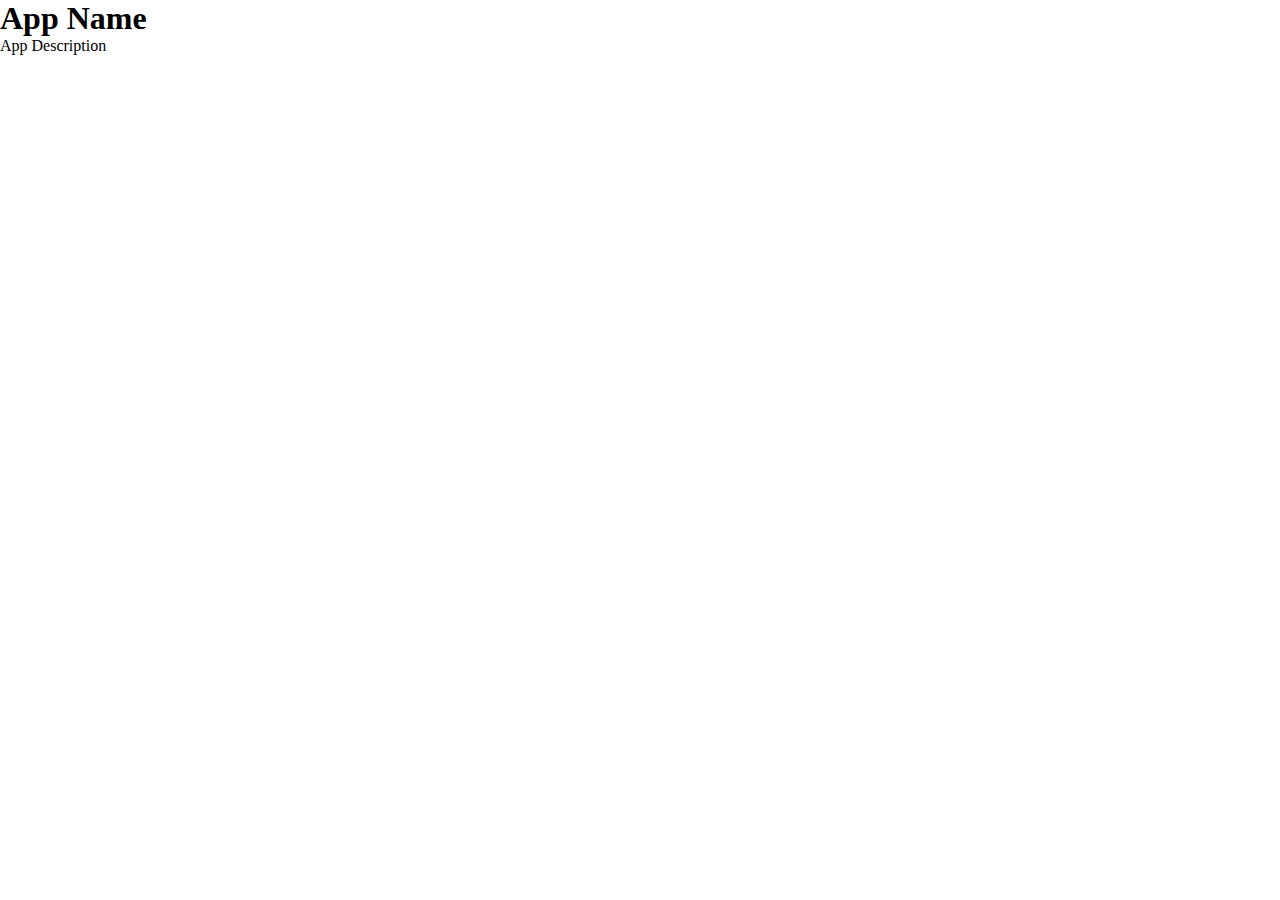
==== Chapter4/Example2/index.html @ 19385e27 "initial commit" ====
<!doctype html>
<html>
  <head>
    <title>App Name</title>
    <link href="style.css" rel="stylesheet" type="text/css">
  </head>
  <body>
    <h1>App Name</h1>
    <p>App Description</p>
    <script src="http://code.jquery.com/jquery-2.0.3.min.js"></script>
      
    <script src="app.js"></script>
  </body>
</html>
---- Chapter4/Example2/style.css ----
* {
  margin: 0;
  padding: 0;
}
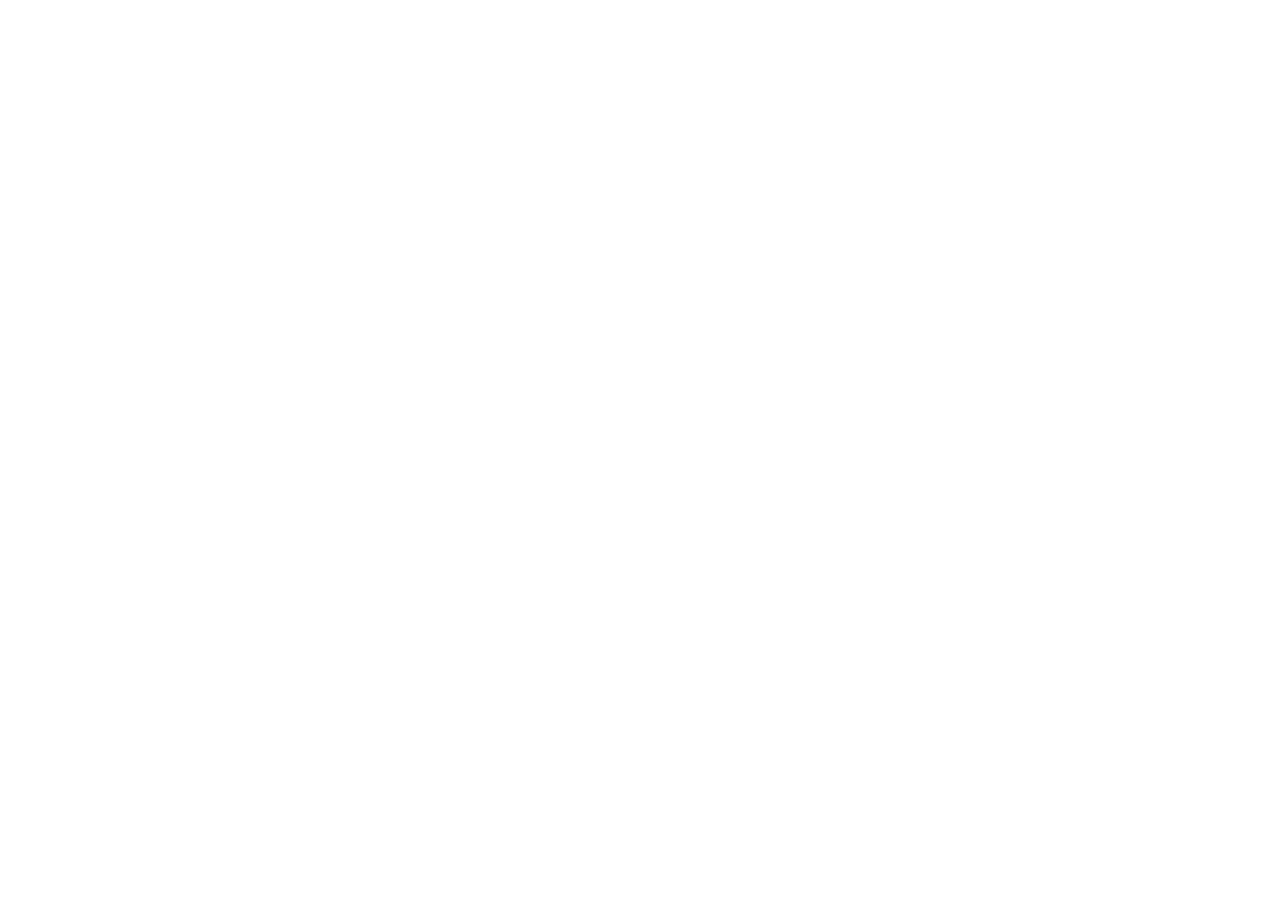
==== commit 7f69c5db: "changing index file" ====
--- a/Chapter4/Example2/index.html
+++ b/Chapter4/Example2/index.html
@@ -1,14 +1,31 @@
 <!doctype html>
 <html>
   <head>
-    <title>App Name</title>
+    <title>A Simple App</title>
     <link href="style.css" rel="stylesheet" type="text/css">
   </head>
+
   <body>
-    <h1>App Name</h1>
-    <p>App Description</p>
+    <header>
+    
+    </header>
+    
+    <main>
+      <!-- note that we use a dash here for our CSS class name
+      that contains multiple words, that's a CSS convention -->
+      <section class="comment-input">
+      
+      </section>
+      <section class="comments">
+      
+      </section>
+    </main>
+    
+    <footer>
+    
+    </footer>
+    
     <script src="http://code.jquery.com/jquery-2.0.3.min.js"></script>
-      
     <script src="app.js"></script>
   </body>
 </html>
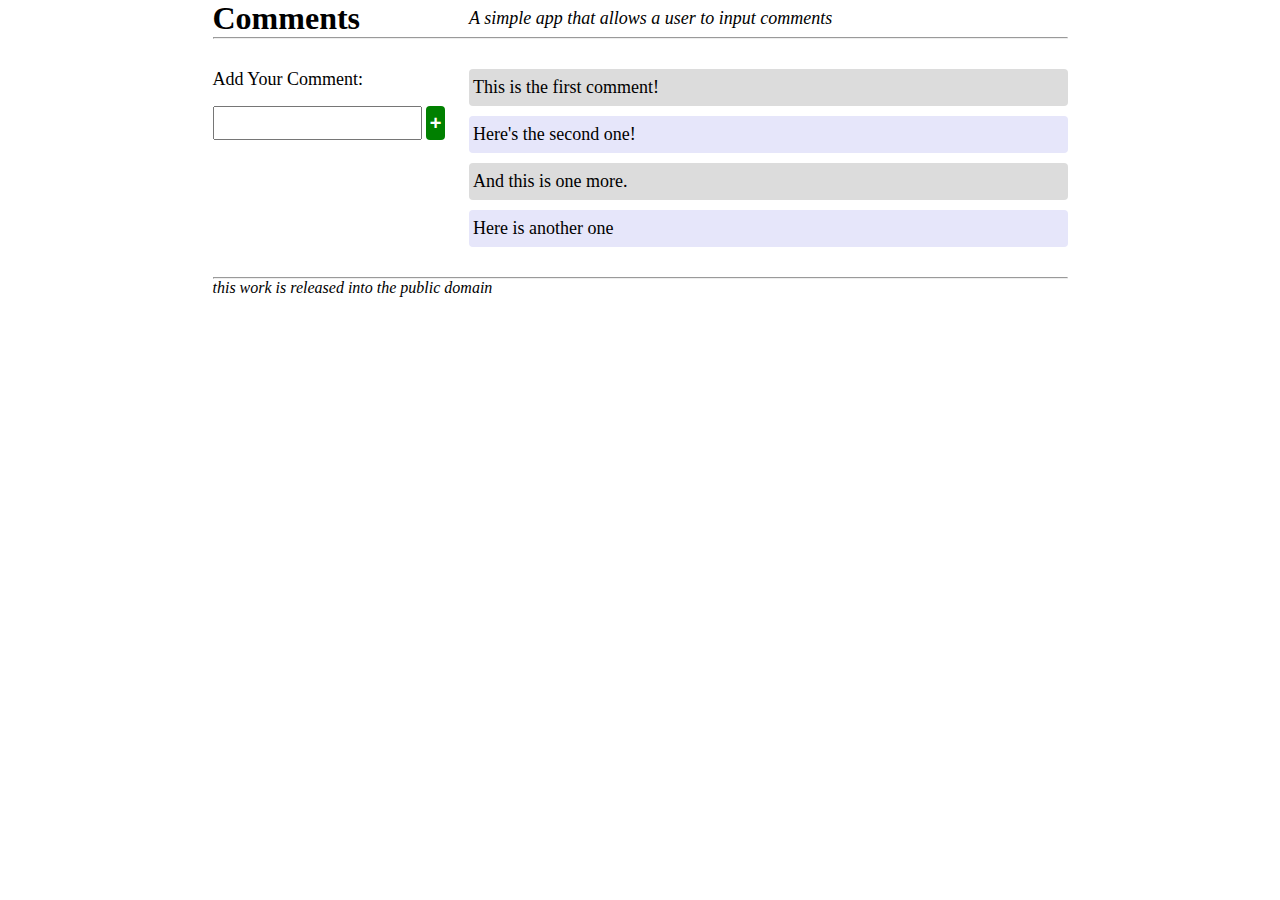
==== commit efbdb979: "styled and with button event listening" ====
--- a/Chapter4/Example2/index.html
+++ b/Chapter4/Example2/index.html
@@ -7,22 +7,34 @@
 
   <body>
     <header>
-    
+      <div class="header-div">
+        <h1>Comments</h1>
+        <p>A simple app that allows a user to input comments</p>
+      </div>
+      <hr>
     </header>
     
     <main>
       <!-- note that we use a dash here for our CSS class name
       that contains multiple words, that's a CSS convention -->
       <section class="comment-input">
-      
+        <p>Add Your Comment:</p>
+        <div>
+          <input type="text">
+          <button>+</button>
+        </div>
       </section>
       <section class="comments">
-      
+        <p>This is the first comment!</p>
+        <p>Here's the second one!</p>
+        <p>And this is one more.</p>
+        <p>Here is another one</p>
       </section>
     </main>
     
     <footer>
-    
+      <hr>
+      <i>this work is released into the public domain</i>
     </footer>
     
     <script src="http://code.jquery.com/jquery-2.0.3.min.js"></script>
--- a/Chapter4/Example2/style.css
+++ b/Chapter4/Example2/style.css
@@ -1,4 +1,88 @@
+body {
+  margin: 0 auto;
+  width: 855px;
+}
+
 * {
   margin: 0;
   padding: 0;
 }
+
+.header-div {
+  display: flex;
+  justify-content: space-between;
+  align-items: center;
+  width: 100%;
+}
+
+.header-div h1 {
+  width: 30%;
+}
+
+.header-div p {
+  width: 70%;
+  margin: 0;
+  font-size: 18px;
+  font-style: italic;
+}
+
+main {
+  display: flex;
+  padding: 30px 0;
+}
+
+.comment-input {
+  display: flex;
+  flex-direction: column;
+  gap: 16px;
+  width: 30%;
+}
+
+.comment-input p {
+  font-size: 18px;
+}
+
+.comment-input div {
+  display: flex;
+  gap: 4px;
+}
+
+.comment-input input {
+  font-size: 18px;
+  font-weight: 700;
+  height: 30px;
+  width: 80%;
+}
+
+.comment-input button {
+  background: green;
+  color: white;
+  font-size: 20px;
+  font-weight: 900;
+  padding: 4px;
+  text-decoration: none;
+  border: none;
+  border-radius: 4px;
+  cursor: pointer;
+}
+
+.comments {
+  width: 70%;
+  display: flex;
+  flex-direction: column;
+  gap: 10px;
+}
+
+.comments p {
+  padding: 8px 4px;
+  border-radius: 4px;
+  font-size: 18px;
+}
+
+.comments p:nth-child(even) {
+  background: lavender;
+}
+
+.comments p:nth-child(odd) {  
+  background: gainsboro;
+}
